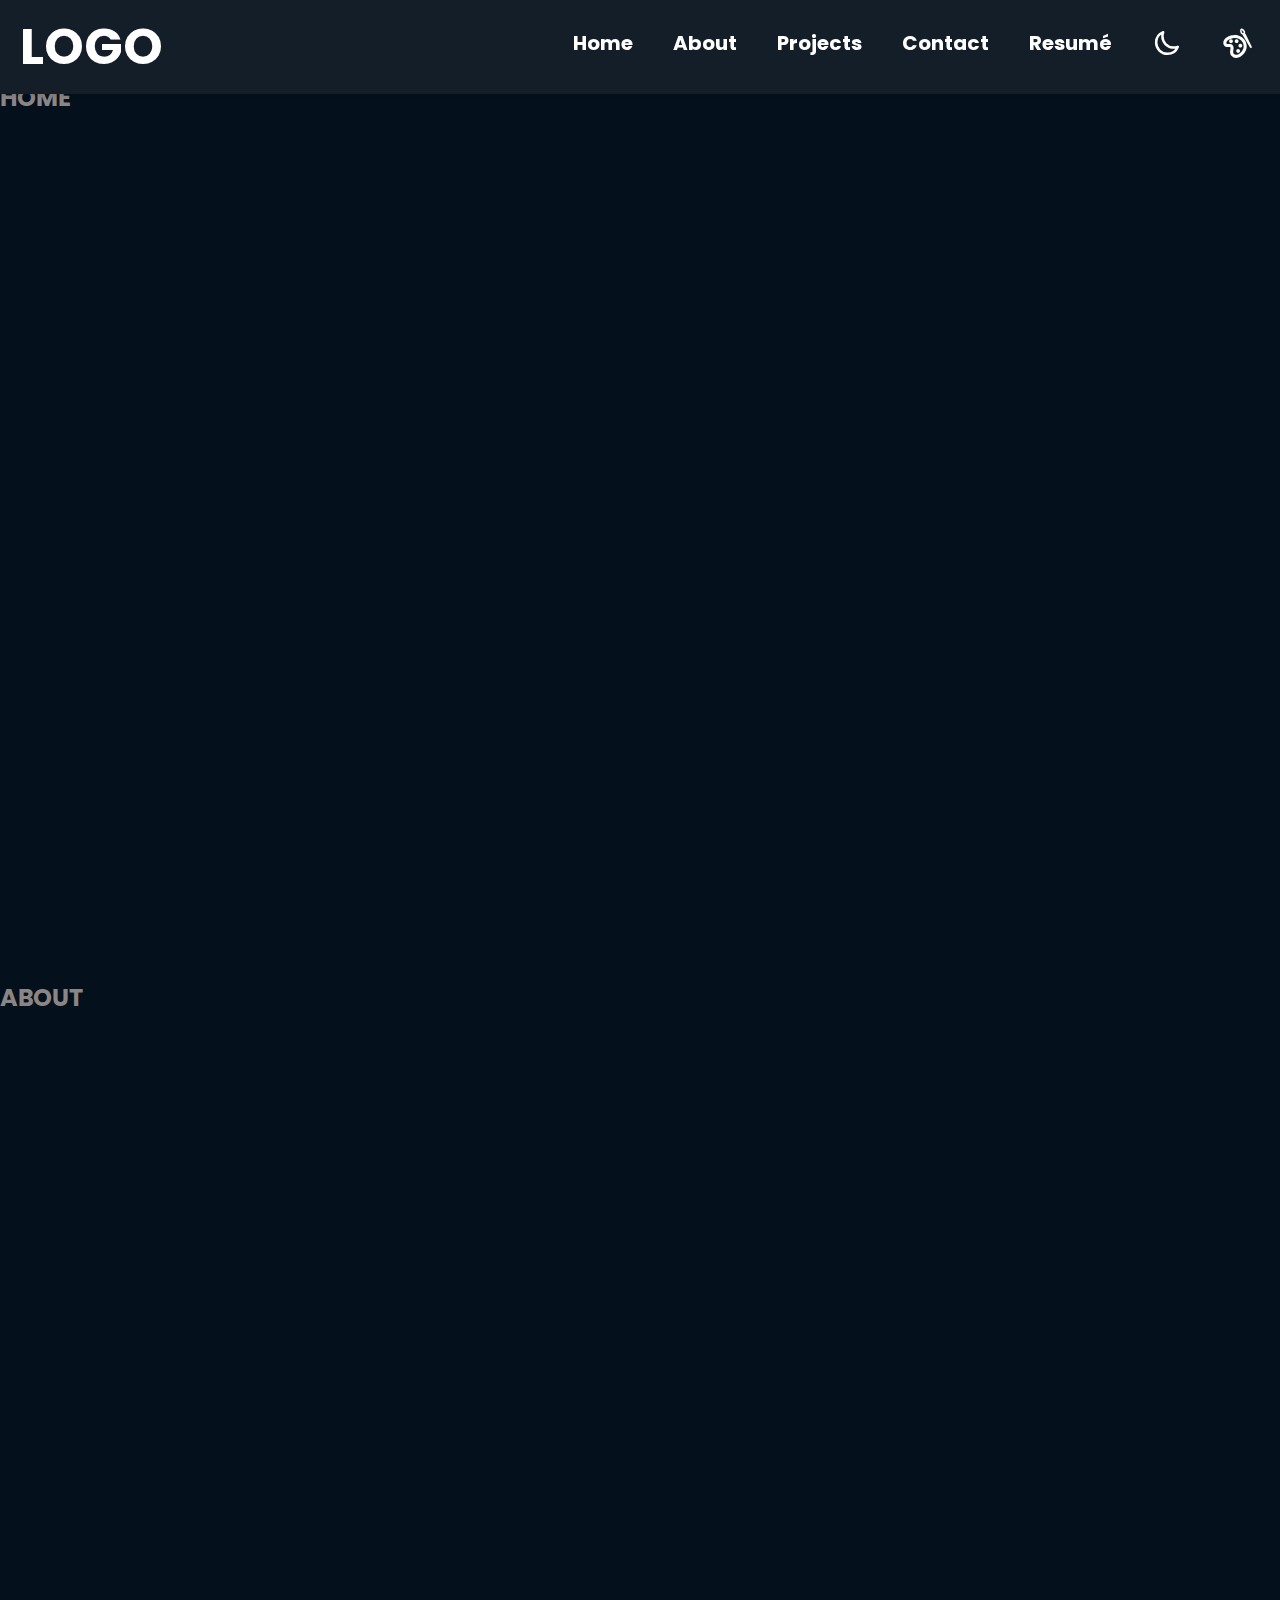
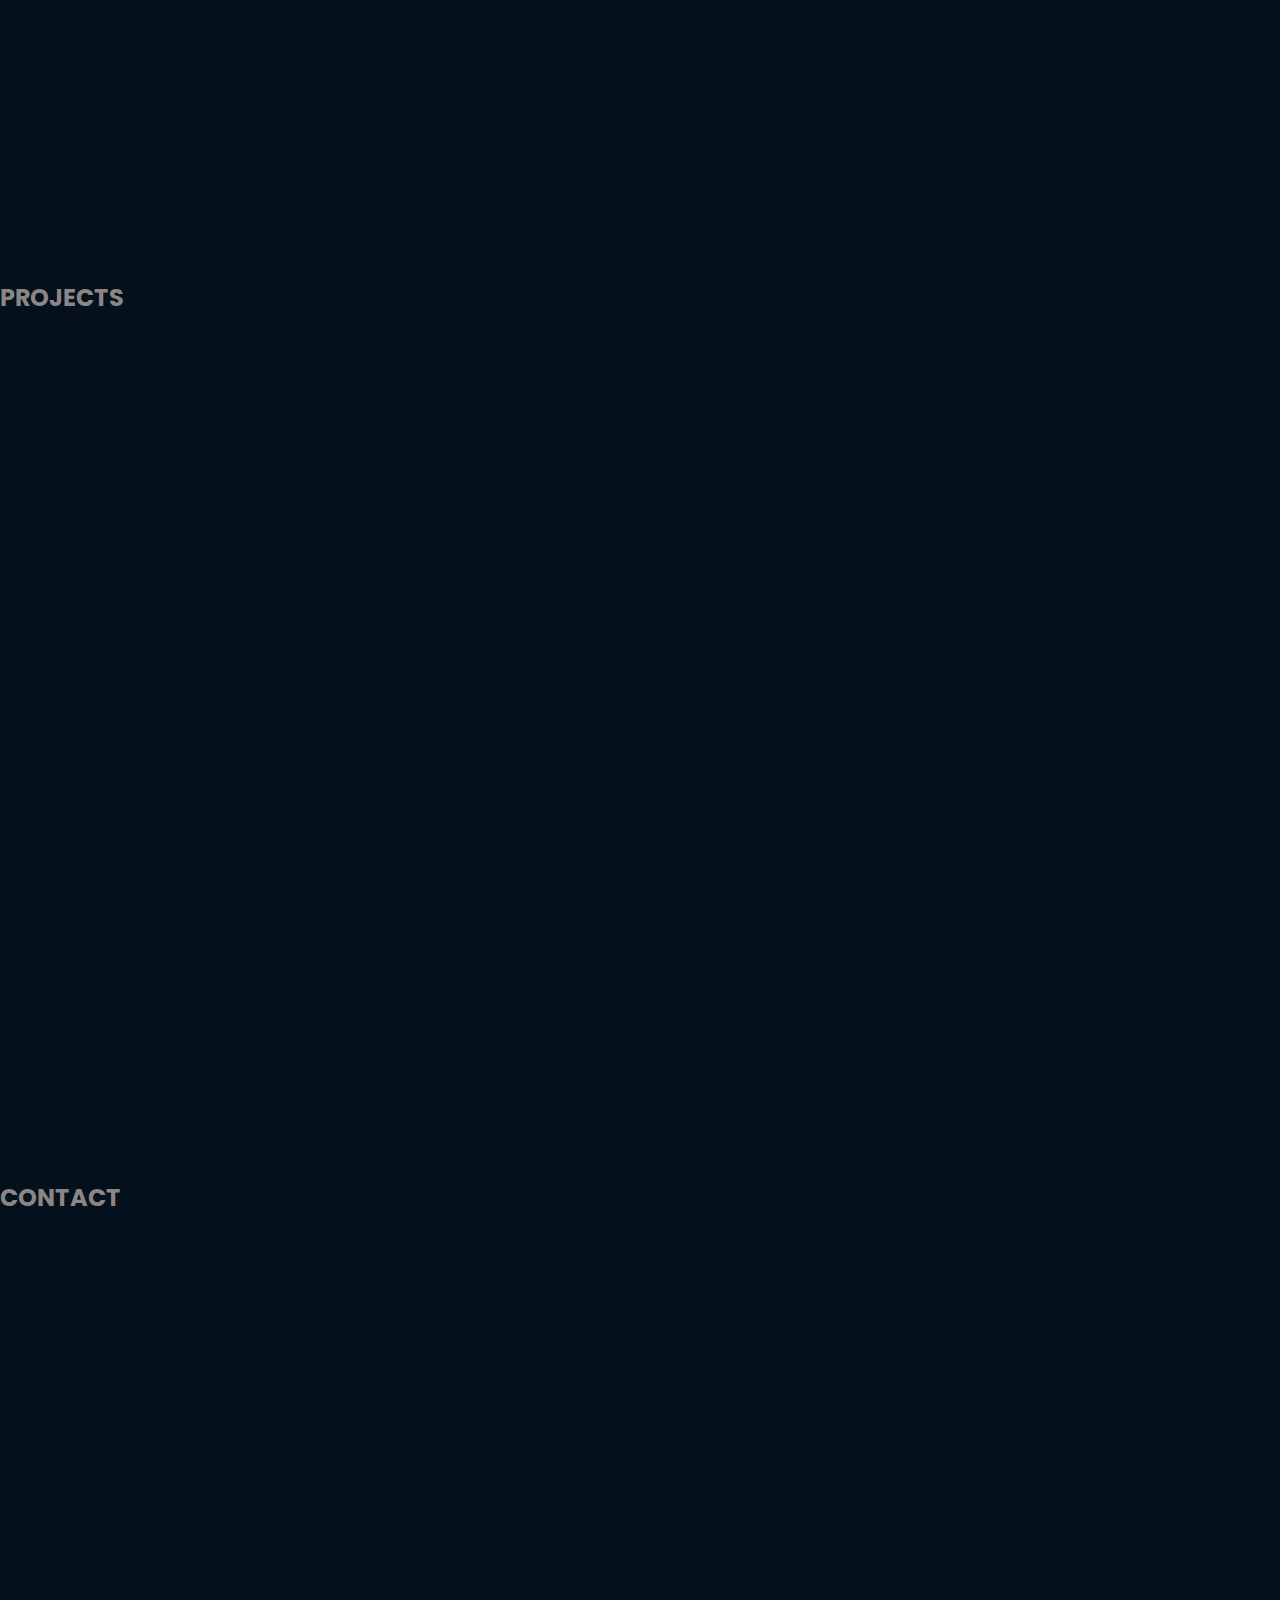
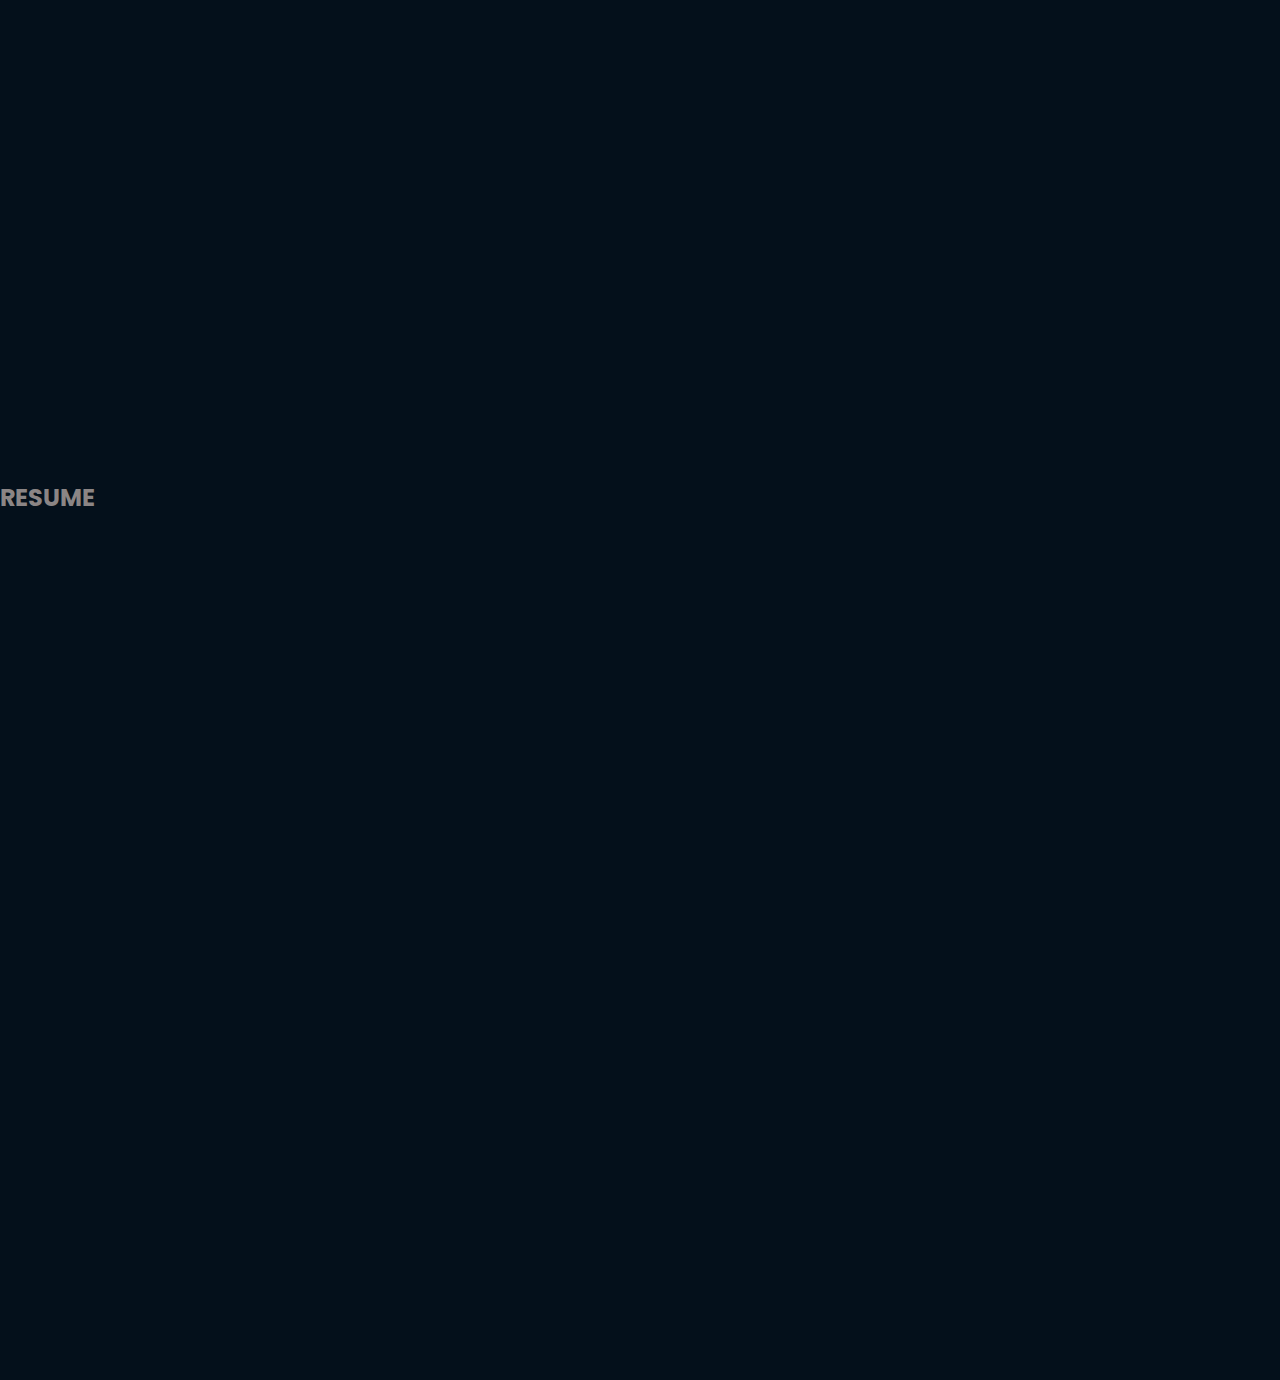
==== index.html @ 7b5cbc57 "color picker works for desktop" ====
<!DOCTYPE html>
<html lang="en">
<head>
    <meta charset="UTF-8">
    <meta name="viewport" content="width=device-width, initial-scale=1.0">
    <title>Portfolio</title>
    <link rel="stylesheet" href="styles/style.css">
    <link href="https://fonts.googleapis.com/css2?family=Poppins:wght@400;700&display=swap" rel="stylesheet">
</head>
<body>

    <nav>
        <h1>LOGO</h1>
        <ul class="desktop-menu">
            <li><a href="#home">Home</a></li>
            <li><a href="#about">About</a></li>
            <li><a href="#projects">Projects</a></li>
            <li><a href="#contact">Contact</a></li>
            <li><a href="#resume">Resumé</a></li>
            <li class="theme">
                <div class="moon">
                    <svg width="30px" height="30px" viewBox="0 0 24 24" fill="none" xmlns="http://www.w3.org/2000/svg">
                        <path d="M3.32031 11.6835C3.32031 16.6541 7.34975 20.6835 12.3203 20.6835C16.1075 20.6835 19.3483 18.3443 20.6768 15.032C19.6402 15.4486 18.5059 15.6834 17.3203 15.6834C12.3497 15.6834 8.32031 11.654 8.32031 6.68342C8.32031 5.50338 8.55165 4.36259 8.96453 3.32996C5.65605 4.66028 3.32031 7.89912 3.32031 11.6835Z"  stroke-width="2" stroke-linecap="round" stroke-linejoin="round"/>
                    </svg>
                </div>
                <div class="sun">
                    <svg width="30px" height="30px" viewBox="0 0 24 24" fill="none" xmlns="http://www.w3.org/2000/svg">
                        <path d="M12 3V4M12 20V21M4 12H3M6.31412 6.31412L5.5 5.5M17.6859 6.31412L18.5 5.5M6.31412 17.69L5.5 18.5001M17.6859 17.69L18.5 18.5001M21 12H20M16 12C16 14.2091 14.2091 16 12 16C9.79086 16 8 14.2091 8 12C8 9.79086 9.79086 8 12 8C14.2091 8 16 9.79086 16 12Z"  stroke-width="2" stroke-linecap="round" stroke-linejoin="round"/>
                    </svg>
                </div>
            </li>
            <li><button id="toggle-color-pickers">
                <svg width="30px" height="30px" viewBox="0 0 20 20" fill="none" xmlns="http://www.w3.org/2000/svg">
                    <path fill-rule="evenodd" clip-rule="evenodd" d="M16.2196 13.9555C17.2636 10.0595 14.7915 6.03562 10.731 4.94761C6.14492 3.71877 -0.364424 6.91181 1.08416 11.0092C1.56325 12.3643 2.48817 12.6814 4.23088 12.7061L4.33978 12.7075C5.26123 12.7191 5.52041 12.7792 5.59794 12.9054C5.72536 13.1128 5.72679 13.4439 5.58387 14.3543C5.51634 14.7845 5.49418 14.9355 5.46808 15.1703C5.30897 16.6011 5.55075 17.7169 6.48838 18.7268C9.41611 21.8802 15.0412 18.3535 16.2196 13.9555ZM2.96979 10.3425C2.24104 8.28126 6.9056 5.99314 10.2134 6.87946C13.2298 7.68772 15.0393 10.6331 14.2878 13.4379C13.4497 16.5656 9.50636 19.0379 7.95406 17.366C7.47464 16.8496 7.35504 16.2977 7.45583 15.3913C7.47737 15.1975 7.49709 15.0631 7.55967 14.6645C7.77887 13.2683 7.77611 12.6302 7.30206 11.8585C6.70834 10.8921 6.00236 10.7282 4.36491 10.7076L4.25922 10.7063C3.29465 10.6926 3.06582 10.6141 2.96979 10.3425Z" />
                    <path d="M6 10C5.30964 10 4.75 9.44036 4.75 8.75C4.75 8.05964 5.30964 7.5 6 7.5C6.69036 7.5 7.25 8.05964 7.25 8.75C7.25 9.44036 6.69036 10 6 10Z" />
                    <path d="M9.75 10C9.05964 10 8.5 9.44036 8.5 8.75C8.5 8.05964 9.05964 7.5 9.75 7.5C10.4404 7.5 11 8.05964 11 8.75C11 9.44036 10.4404 10 9.75 10Z" />
                    <path d="M12.25 13C11.5596 13 11 12.4404 11 11.75C11 11.0596 11.5596 10.5 12.25 10.5C12.9404 10.5 13.5 11.0596 13.5 11.75C13.5 12.4404 12.9404 13 12.25 13Z" />
                    <path d="M10.75 16.5C10.0596 16.5 9.5 15.9404 9.5 15.25C9.5 14.5596 10.0596 14 10.75 14C11.4404 14 12 14.5596 12 15.25C12 15.9404 11.4404 16.5 10.75 16.5Z" />
                    <path d="M14.3707 3.60451C14.8605 3.34411 15.466 3.52923 15.7253 4.01686C15.7308 4.02727 15.7362 4.03777 15.7413 4.04836L19.8336 12.4482C19.9869 12.7628 19.8635 13.1422 19.5545 13.3065C19.2452 13.471 18.8612 13.3618 18.6847 13.0592L13.9771 4.98893C13.6993 4.5127 13.8602 3.90144 14.3364 3.62364C14.3477 3.61704 14.3592 3.61066 14.3707 3.60451Z" />
                    <path fill-rule="evenodd" clip-rule="evenodd" d="M12.5375 3.48434C13.0238 4.39897 13.8434 4.65522 14.6347 4.23444C15.4262 3.81362 15.6726 2.99053 15.1863 2.07592C14.6289 1.0276 13.438 0.0775719 12.6482 0.497483C11.8585 0.917395 11.9801 2.43602 12.5375 3.48434ZM13.4204 3.01486C13.2581 2.70947 13.1315 2.26269 13.1007 1.8773C13.0806 1.62643 13.1063 1.45889 13.1151 1.40204C13.1171 1.38903 13.1182 1.38181 13.1176 1.38073C13.1183 1.38172 13.1245 1.38462 13.1356 1.38985C13.1866 1.41372 13.3408 1.48594 13.5391 1.64416C13.8414 1.88525 14.141 2.24 14.3034 2.54539C14.5316 2.97464 14.4668 3.19118 14.1653 3.3515C13.8641 3.51165 13.6488 3.44435 13.4204 3.01486Z" />
                    </svg>
                </button>
            </li>
        </ul>
        
        <div class="menu">
            <ul>
            <li><a href="#home">Home</a></li>
            <li><a href="#about">About</a></li>
            <li><a href="#projects">Projects</a></li>
            <li><a href="#contact">Contact</a></li>
            <li><a href="#resume">Resumé</a></li>
            <div class="row">
            <li class="theme">
                <div class="moon">
                    <svg width="45px" height="45px" viewBox="0 0 24 24" fill="none" xmlns="http://www.w3.org/2000/svg">
                        <path d="M3.32031 11.6835C3.32031 16.6541 7.34975 20.6835 12.3203 20.6835C16.1075 20.6835 19.3483 18.3443 20.6768 15.032C19.6402 15.4486 18.5059 15.6834 17.3203 15.6834C12.3497 15.6834 8.32031 11.654 8.32031 6.68342C8.32031 5.50338 8.55165 4.36259 8.96453 3.32996C5.65605 4.66028 3.32031 7.89912 3.32031 11.6835Z"  stroke-width="2" stroke-linecap="round" stroke-linejoin="round"/>
                    </svg>
                </div>
                <div class="sun">
                    <svg width="45px" height="45px" viewBox="0 0 24 24" fill="none" xmlns="http://www.w3.org/2000/svg">
                        <path d="M12 3V4M12 20V21M4 12H3M6.31412 6.31412L5.5 5.5M17.6859 6.31412L18.5 5.5M6.31412 17.69L5.5 18.5001M17.6859 17.69L18.5 18.5001M21 12H20M16 12C16 14.2091 14.2091 16 12 16C9.79086 16 8 14.2091 8 12C8 9.79086 9.79086 8 12 8C14.2091 8 16 9.79086 16 12Z"  stroke-width="2" stroke-linecap="round" stroke-linejoin="round"/>
                    </svg>
                </div>
            </li>
            <li>
                <button id="toggle-color-pickers">
                    <svg width="30px" height="30px" viewBox="0 0 20 20" fill="none" xmlns="http://www.w3.org/2000/svg">
                        <path fill-rule="evenodd" clip-rule="evenodd" d="M16.2196 13.9555C17.2636 10.0595 14.7915 6.03562 10.731 4.94761C6.14492 3.71877 -0.364424 6.91181 1.08416 11.0092C1.56325 12.3643 2.48817 12.6814 4.23088 12.7061L4.33978 12.7075C5.26123 12.7191 5.52041 12.7792 5.59794 12.9054C5.72536 13.1128 5.72679 13.4439 5.58387 14.3543C5.51634 14.7845 5.49418 14.9355 5.46808 15.1703C5.30897 16.6011 5.55075 17.7169 6.48838 18.7268C9.41611 21.8802 15.0412 18.3535 16.2196 13.9555ZM2.96979 10.3425C2.24104 8.28126 6.9056 5.99314 10.2134 6.87946C13.2298 7.68772 15.0393 10.6331 14.2878 13.4379C13.4497 16.5656 9.50636 19.0379 7.95406 17.366C7.47464 16.8496 7.35504 16.2977 7.45583 15.3913C7.47737 15.1975 7.49709 15.0631 7.55967 14.6645C7.77887 13.2683 7.77611 12.6302 7.30206 11.8585C6.70834 10.8921 6.00236 10.7282 4.36491 10.7076L4.25922 10.7063C3.29465 10.6926 3.06582 10.6141 2.96979 10.3425Z" stroke-width="0.25"/>
                        <path d="M6 10C5.30964 10 4.75 9.44036 4.75 8.75C4.75 8.05964 5.30964 7.5 6 7.5C6.69036 7.5 7.25 8.05964 7.25 8.75C7.25 9.44036 6.69036 10 6 10Z" stroke-width="0.5"/>
                        <path d="M9.75 10C9.05964 10 8.5 9.44036 8.5 8.75C8.5 8.05964 9.05964 7.5 9.75 7.5C10.4404 7.5 11 8.05964 11 8.75C11 9.44036 10.4404 10 9.75 10Z" stroke-width="0.5"/>
                        <path d="M12.25 13C11.5596 13 11 12.4404 11 11.75C11 11.0596 11.5596 10.5 12.25 10.5C12.9404 10.5 13.5 11.0596 13.5 11.75C13.5 12.4404 12.9404 13 12.25 13Z" stroke-width="0.5"/>
                        <path d="M10.75 16.5C10.0596 16.5 9.5 15.9404 9.5 15.25C9.5 14.5596 10.0596 14 10.75 14C11.4404 14 12 14.5596 12 15.25C12 15.9404 11.4404 16.5 10.75 16.5Z" stroke-width="0.5"/>
                        <path d="M14.3707 3.60451C14.8605 3.34411 15.466 3.52923 15.7253 4.01686C15.7308 4.02727 15.7362 4.03777 15.7413 4.04836L19.8336 12.4482C19.9869 12.7628 19.8635 13.1422 19.5545 13.3065C19.2452 13.471 18.8612 13.3618 18.6847 13.0592L13.9771 4.98893C13.6993 4.5127 13.8602 3.90144 14.3364 3.62364C14.3477 3.61704 14.3592 3.61066 14.3707 3.60451Z" stroke-width="0.5"/>
                        <path fill-rule="evenodd" clip-rule="evenodd" d="M12.5375 3.48434C13.0238 4.39897 13.8434 4.65522 14.6347 4.23444C15.4262 3.81362 15.6726 2.99053 15.1863 2.07592C14.6289 1.0276 13.438 0.0775719 12.6482 0.497483C11.8585 0.917395 11.9801 2.43602 12.5375 3.48434ZM13.4204 3.01486C13.2581 2.70947 13.1315 2.26269 13.1007 1.8773C13.0806 1.62643 13.1063 1.45889 13.1151 1.40204C13.1171 1.38903 13.1182 1.38181 13.1176 1.38073C13.1183 1.38172 13.1245 1.38462 13.1356 1.38985C13.1866 1.41372 13.3408 1.48594 13.5391 1.64416C13.8414 1.88525 14.141 2.24 14.3034 2.54539C14.5316 2.97464 14.4668 3.19118 14.1653 3.3515C13.8641 3.51165 13.6488 3.44435 13.4204 3.01486Z" stroke-width="0.5"/>
                    </svg>
                </button>
                
            </li>
            </ul>
        </div>
        </div>

        <div class="hamburger-menu">
            <div class="ham-bar bar-top"></div>
            <div class="ham-bar bar-mid"></div>
            <div class="ham-bar bar-bottom"></div>
        </div>

    </nav>
    
    <section id="home">
        <h2>HOME</h2>
    </section>
    <section id="about">
        <h2>ABOUT</h2>
    </section>
    <section id="projects">
        <h2>PROJECTS</h2>
    </section>
    <section id="contact">
        <h2>CONTACT</h2>
    </section>
    <section id="resume">
        <h2>RESUME</h2>
    </section>
    


    <div class="color-pickers">
        <div class="container">
            <div class="color-picker-container">
                <div class="wrap-colorpicker">
                    <label for="color1">Background:</label>
                    <input type="color" id="color1" name="color1" value="#04101B">
                </div>  
                <div class="wrap-colorpicker">
                    <label for="color2">Navigation:</label>
                    <input type="color" id="color2" name="color2" value="#141E28">
                </div>
                <div class="wrap-colorpicker">
                    <label for="color3">Headings:</label>
                    <input type="color" id="color3" name="color3" value="#8B8585">
                </div>
                <div class="wrap-colorpicker">
                    <label for="color4">Text:</label>
                    <input type="color" id="color4" name="color4" value="#ffffff">
                </div>
                <div class="wrap-colorpicker">
                    <label for="color5">Accent:</label>
                    <input type="color" id="color5" name="color5" value="#04182B">
                </div>
            </div>
            <div class="previews">
                <div class="window-preview1">
                    <div class="preview-background">
                        <div class="preview-navbar">
                            <div class="preview-nav">navigation elements
                                <div class="preview-headings">Headings
                                    <div class="preview-text">content</div>
                                </div>
                            </div>
                        </div>
                    </div>
                </div>
                <div class="window-preview2">
                    <div class="preview-background">
                        <div class="preview-navbar-mobile">
                            <div class="preview-mobile-menu">
                                <div class="navigation-elements">
                                    navigation element 1 <br>
                                    navigation element 2 <br>
                                    navigation element 3 <br>
                                    navigation element 4 <br>
                                </div>
                            </div>
                        </div>
                    </div>
                </div>
            </div>
        </div>
    </div>
    

    <script src="themes.js"></script>
    <script src="script.js"></script>
</body>
</html>
---- styles/style.css ----
body {
    font-family: 'Poppins', sans-serif;
  }
html {
    scroll-behavior: smooth;
}

:root {
    --background-color: rgb(4, 16, 27); 
    --nav-color: rgb(20, 30, 40);
    --heading-color:rgb(139, 133, 133);
    --text-color: #ffffff;
    --accent-color: rgb(4, 24, 43);
}

.light-theme {
    --background-color: rgb(165, 195, 226); /* Light background */
    --nav-color: rgba(121, 150, 180, 0.609); /* Light background */
    --heading-color: rgb(50, 50, 50); /* Darker text for headings */
    --text-color: #000000c1; /* Black text */
    --accent-color: rgb(82, 140, 199); /* A lighter blue accent */
    
}

.custom-theme {
    --background-color: var(--custom-color1, #ffffff); /* Default to white */
    --nav-color: var(--custom-color2, #c1bdbd); /* Default to light gray */
    --heading-color: var(--custom-color3, rgb(139, 133, 133)); /* Default to dark gray */
    --text-color: var(--custom-color4, #000000); /* Default to black */
    --accent-color: var(--custom-color5, rgb(188, 216, 242)); /* Default to light blue */
}



  
*{
    margin: 0;
    padding: 0;
    box-sizing: border-box;

}

body{
    background-color:var(--background-color);
}

nav{
    position: fixed;
    width: 100%;
    padding: 0.5rem;
    background-color:var(--nav-color);/* Slightly lighter dark blue */
    display: flex;
    justify-content: flex-end;
    align-items: center;
    box-shadow: 0 2px 4px rgba(0,0,0,0.1); /* optional */
    transition: transform 0.3s ease; /* smooth transition for hiding/showing */
    z-index: 5;
}

nav h1{
    position: absolute;
    left: 0;
    font-size: 50px;
    padding: 20px;
    z-index: 0;
}

a{
    text-decoration: none;
    color: var(--text-color);
}

.theme {
    position: relative;
    width: 50px; /* Width of the icons */
    height: 50px; /* Height of the icons */
    margin-left: 20px;
    cursor: pointer;
}

.moon, .sun {
    position: absolute;
    top: 25;
    left: 0;
    width: 100%;
    height: 100%;
}

.moon {
    z-index: 2; /* Place the moon icon on top */
    opacity: 1; /* You can control visibility with opacity or display */
    transition: opacity 0.3s ease-in-out; /* Optional: for smooth transitions */
}

.sun {
    z-index: 1; /* Place the sun icon behind */
    opacity: 0; /* Initially hidden */
    transition: opacity 0.3s ease-in-out; /* Optional: for smooth transitions */
}


/* Base styles */
.theme .sun, .theme .moon {
    transition: opacity 0.5s ease, transform 0.5s ease;
}

/* Hide Sun Animation */
.hide-sun {
    opacity: 0;
    transform: scale(0.8) rotate(-20deg);
    pointer-events: none; /* Prevent interaction */
}

/* Show Sun Animation */
.show-sun {
    opacity: 1;
    transform: scale(1) rotate(0deg);
    pointer-events: auto; /* Enable interaction */
}

/* Hide Moon Animation */
.hide-moon {
    opacity: 0;
    transform: scale(0.8) rotate(20deg);
    pointer-events: none; /* Prevent interaction */
}

/* Show Moon Animation */
.show-moon {
    opacity: 1;
    transform: scale(1) rotate(0deg);
    pointer-events: auto; /* Enable interaction */
}


@media (min-width: 980px){
    .desktop-menu{
        display: flex;
        list-style: none;
        color: var(--text-color);
    }
    
    .desktop-menu li{
        padding: 20px;
        font-size: 20px;
        font-weight: bold;
    }
    .hamburger-menu{
        display: none;
    }
    .menu{
        display: none;
    }
}

@media (max-width: 980px){

    .hamburger-menu{
        padding: 1rem;
        height: 50px;
        width: 50px;
        position: relative;
        cursor: pointer;
        
    }
    .ham-bar{
        position: absolute;
        height: 4px;
        border-radius: 2px;
        transform: translate(-50%,-50%);
        background-color: var(--text-color);
        transition: transform .6s, opacity .8s, top .6s;
    }
    .bar-top{
        width: 70%;
        top: 25%;
        left: 50%;
    }
    .bar-mid{
        width: 45%;
        top: 50%;
        left: 60%;
    }
    .bar-bottom{
        width: 20%;
        top: 75%;
        left: 70%;
    }
    
    .hamburger-menu.active .bar-top{
        transform: translate(-50%,-50%) rotate(-315deg);
        top: 50%;
    }
    
    .hamburger-menu.active .bar-mid{
        display: none;
    }
    
    .hamburger-menu.active .bar-bottom{
        width: 70%;
        left: 50%;
        transform: translate(-50%,-50%) rotate(-225deg);
        top: 50%;
    }
    
    
    .menu{
        position: fixed;
        top: 0;
        background-color: var(--accent-color);

        right: -75%;
        height: 110vh;
        width: 75%;
        transition: right .5s;
    }
    
    .menu.active{
        right: 0;
    }
    
    
    .desktop-menu{
        display: none;
    }


    .menu{
        display: flex;
        justify-content: center;
        align-items: center;
    }
    .menu ul{
        display: flex;
        flex-direction: column;

    }
    .menu li{
        z-index: 2;
        list-style: none;
        font-size: 40px;
        padding: 10px;
        font-weight: 550;
        color: var(--text-color);
    }
    .theme svg{
        stroke: var(--text-color);
        width: 50px;
        height: 50px;
    }
    
    button svg{
        stroke: var(--text-color);
        fill: var(--text-color);
        width: 50px;
        height: 50px;
        transform: translateY(-5px);
        stroke-width: 0.05;
    }

    .row{
        display: flex;
        flex-direction: row;
    }
}





h1{
    color: var(--text-color);
}


h2{
    color: var(--heading-color);
}

section{
    height: 100vh;
    transform: translateY(80px);
}


.theme svg{
    stroke: var(--text-color);
}

button svg{
    stroke: var(--text-color);
    fill: var(--text-color);
    stroke-width: 0.05px;
}

.color-pickers {
    position: fixed;
    bottom: 0;
    left: 0;
    width: 100%;
    background-color: var(--nav-color);
    align-self: center;
    display: flex;
    flex-direction: column;
    align-items: center;
    justify-content: center;
    overflow: hidden;
    height: 0;
    transition: height 0.5s ease-in-out;
    z-index: 10; /* Ensure it's on top of other elements */
}

.color-pickers.visible {
    height: 80vh; /* Adjust this value to cover the desired part of the page */
}

#toggle-color-pickers {
    font-size: 10px;
    font-weight: bold;
    z-index: 3; /* Ensure the button is on top of the color pickers */
    background-color: var(--nav-color);
    color: white;
    border: none;
    cursor: pointer;
}


.color-pickers h2{
    font-size: 30px;
}

.container{
    display: flex;
    gap: 50px;
}


.color-picker-container{
    display: flex;
    flex-direction: column;
    justify-content: center;
}

@media(max-width:980px){
    .color-picker-container{
        align-self: center;
        display: flex;
        flex-direction: row;
        justify-content: space-between;
        width: 100vw;
        padding: 2vw;
    }
    .container{
        display: flex;
        flex-direction: column;
        gap: 50px;
    }
    .previews{
        display: flex;
        flex-direction: row;
    }

    
}

@media(max-width:675px){
    .window-preview1{
        display: none;
    }
    .color-pickers label{
        font-size: 12px;
    }
    
}

.wrap-colorpicker{
    display: flex;
    flex-direction: column;
    align-items: center;
    justify-content: center;
}

.previews{
    display: flex;
    flex-direction: row;
    gap: 40px;
}

.color-pickers input{

    border: none;
    padding: 0;
    margin: 0;
    background: none;
    outline: none;
    border-radius: 2px;
    height: 50px;
}

.color-pickers label{
    font-weight: 500;
    color: var(--text-color);
}

/* Container for the window preview */
.window-preview1 {
    width: 360px; /* Adjust size as needed */
    height: 230px; /* Adjust size as needed */
    border: 1px solid #ccc;
    border-radius: 10px;
    overflow: hidden;
    box-shadow: 0 4px 8px rgba(0, 0, 0, 0.2);
    position: relative;
    background: var(--background-color); /* Background color for the preview */
    margin: 20px auto;
}

/* Background for the preview */
.preview-background {
    width: 100%;
    height: 100%;
    overflow: auto;
    background: var(--background-color); /* Background color for the content */
}

/* Navbar styling */
.preview-navbar {
    height: 50px;
    background: var(--nav-color); /* Navbar background color */
    color: var(--text-color); /* Navbar text color */
    display: flex;
    align-items: center;
    padding: 0 10px;
}

/* Navigation links */
.preview-nav {
    position: absolute;
    align-self: right;
    display: flex;
    align-items: center;
    width: 100%;
    height: 50px;
}

/* Headings styling */
.preview-headings {
    position: absolute;
    font-weight: 600;
    font-size: 30px;
    transform: translateY(65px);
    color: var(--heading-color);
    left: 10px;
}

.preview-text {
    font-size: 16px;
    color: var(--text-color);
    font-weight: 300;
}



/* Container for the window preview */
.window-preview2 {
    width: 250px; /* Typical mobile width */
    height: 450px; /* Typical mobile height */
    border: 1px solid #ccc;
    border-radius: 10px;
    overflow-x: hidden;
    overflow-y: hidden;
    box-shadow: 0 4px 8px rgba(0, 0, 0, 0.2);
    position: relative;
    background: #fff; /* Background color for the preview */
    margin: 20px auto;
}

.preview-navbar-mobile{
    top: 0px;
    height: 50px;
    width: 100px;
    background-color: var(--nav-color);
    z-index: -1;
}

/* Mobile menu styling */
.preview-mobile-menu{
    position: absolute;
    right: 0;
    width: 70%;
    height: 100%;
    background: var(--accent-color); /* Background color of the mobile menu */
    display: flex;
    flex-direction: column;
    padding: 10px;
    z-index: 1;
}


.navigation-elements{
    display: flex;
    transform: translateY(150px);
    color: var(--text-color);
    font-size: 13px;
}
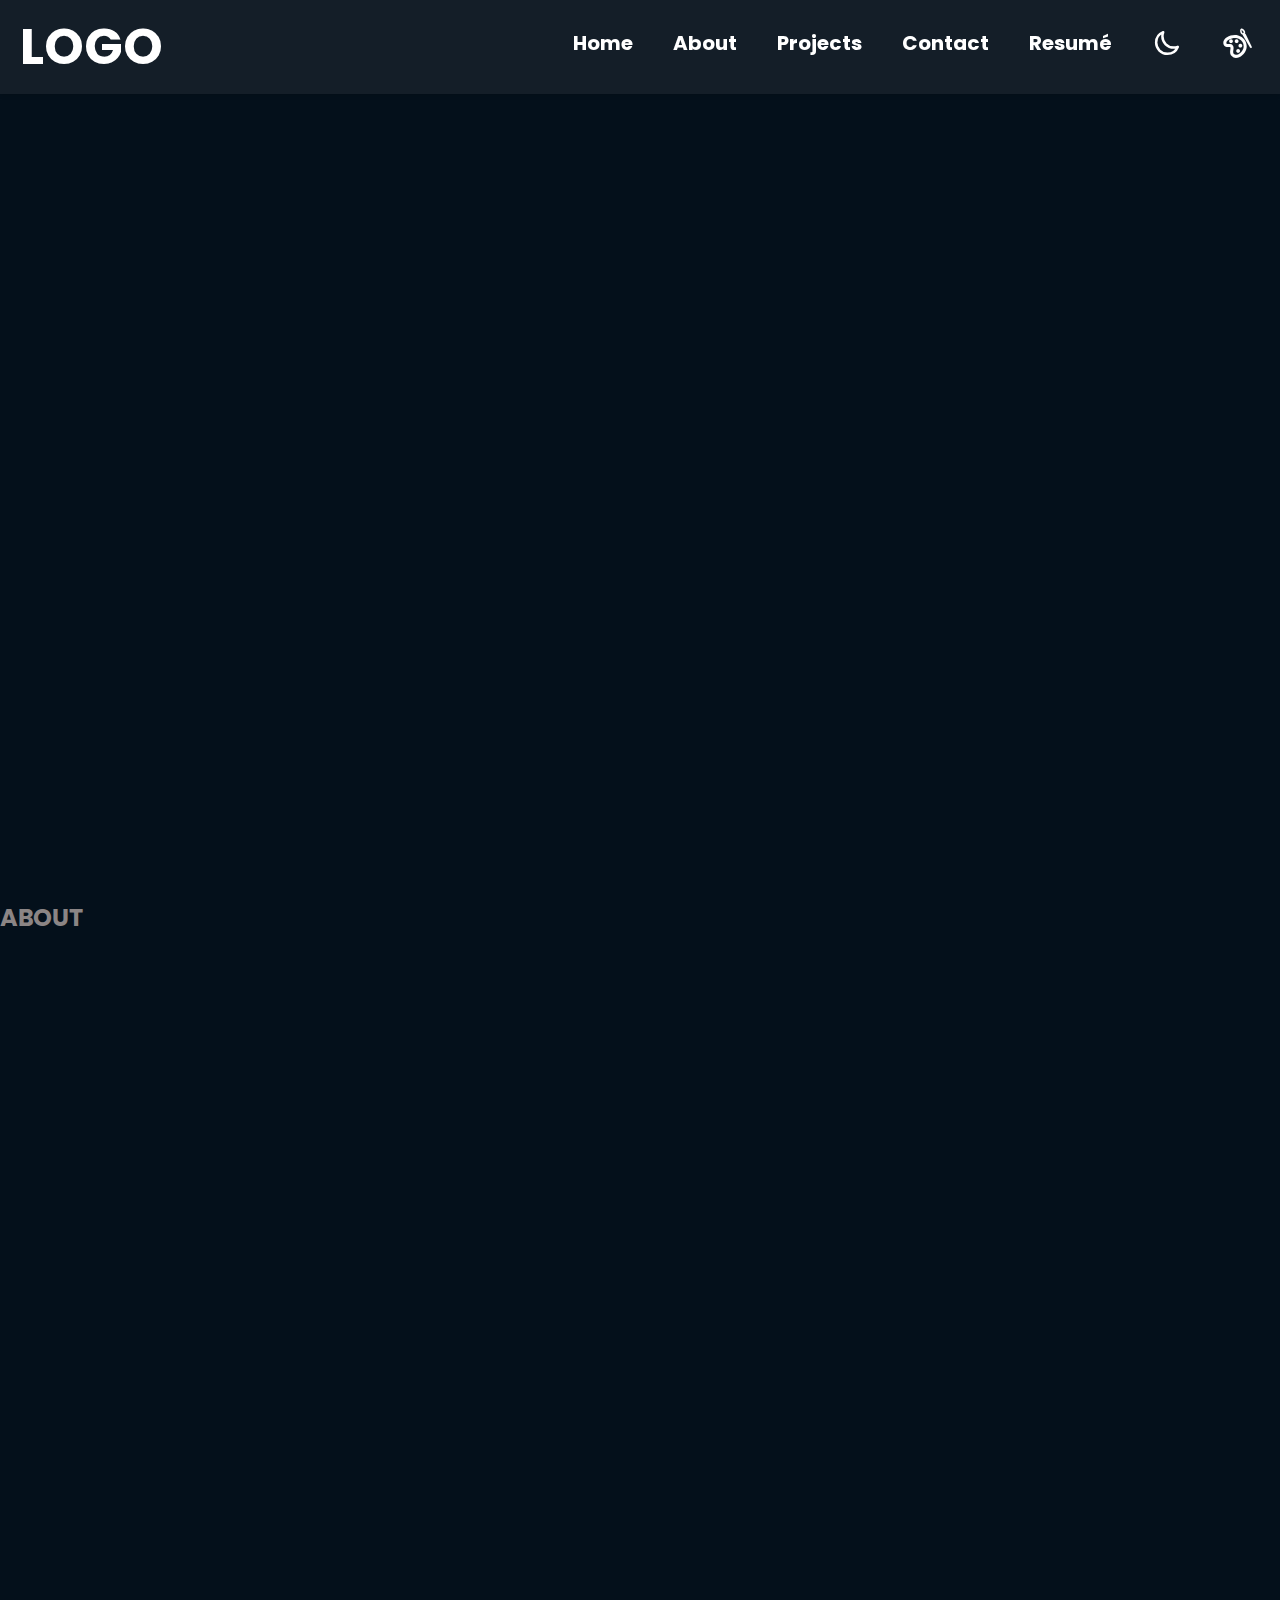
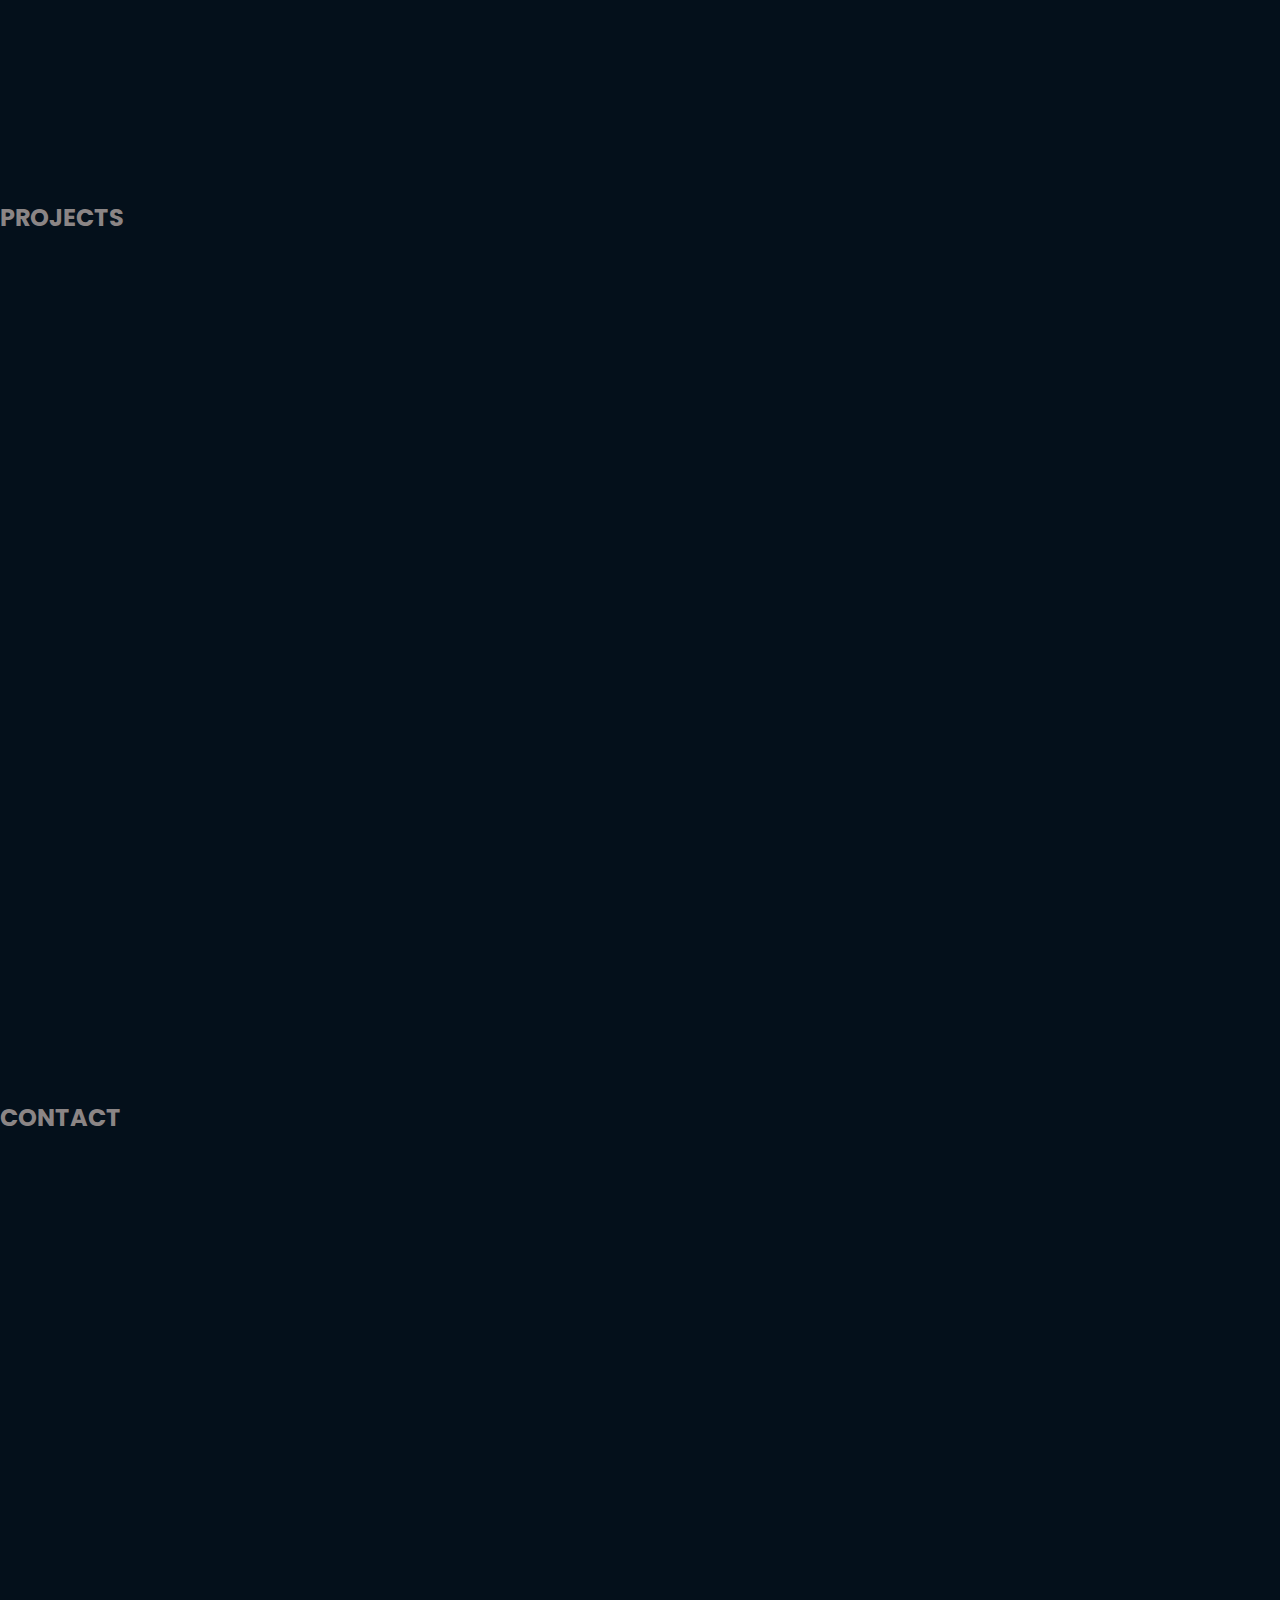
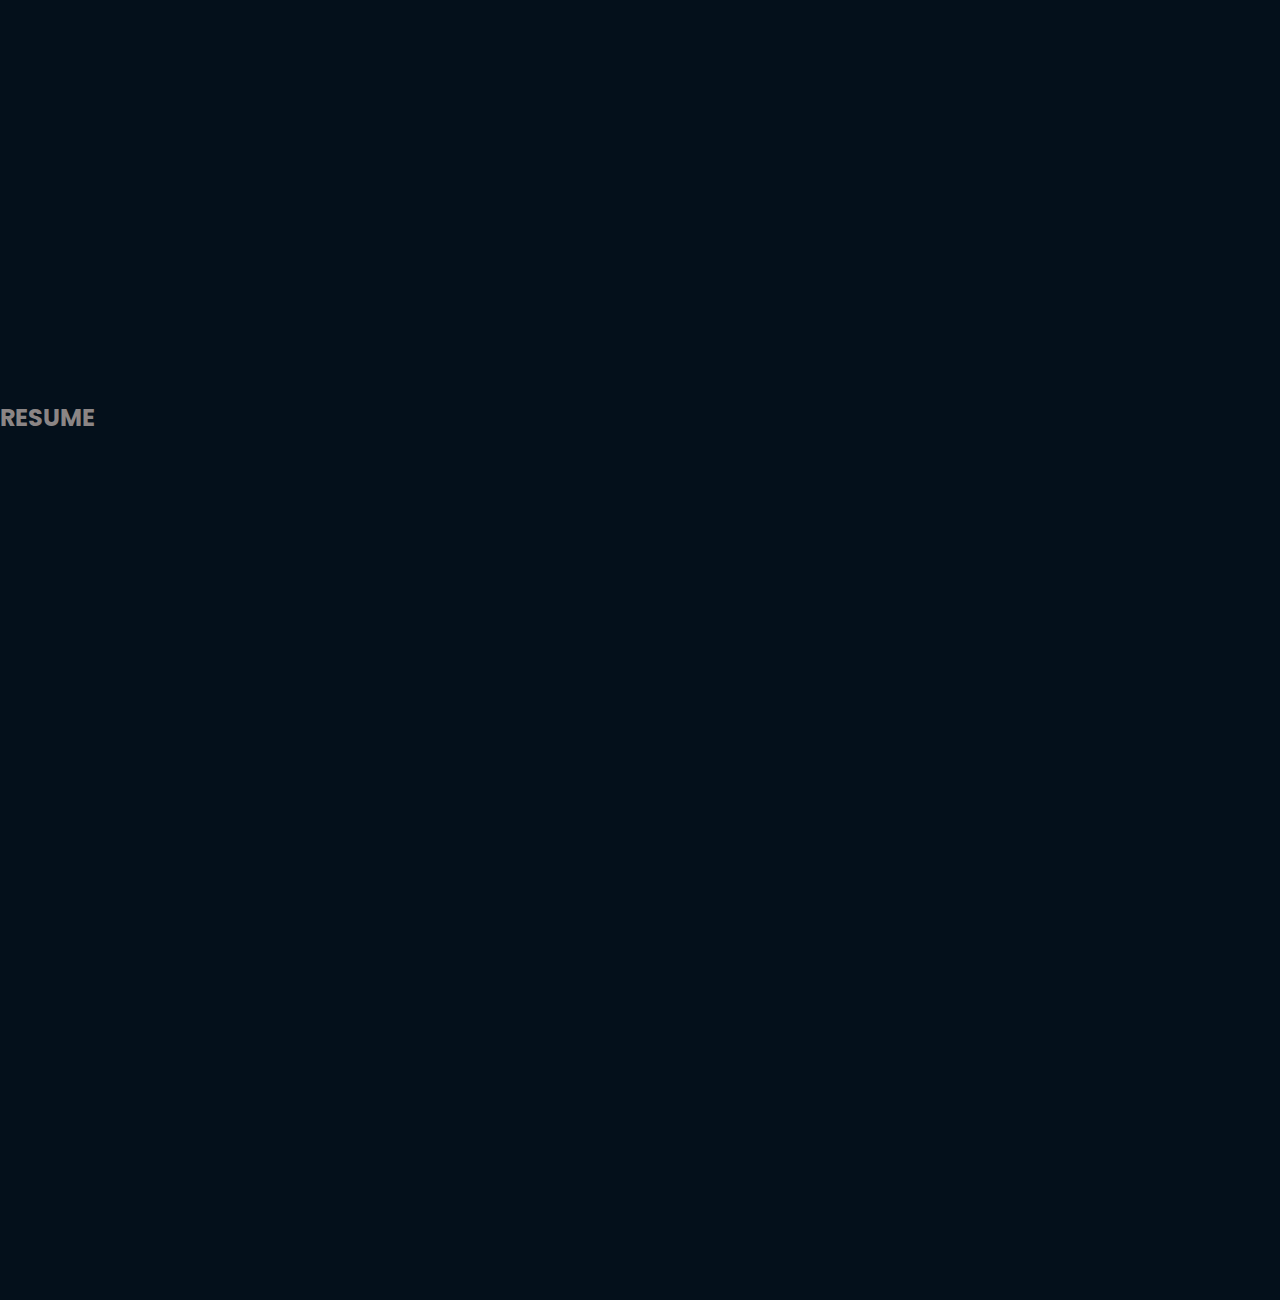
==== commit 5f34fd93: "color pickers done" ====
--- a/index.html
+++ b/index.html
@@ -29,7 +29,7 @@
                     </svg>
                 </div>
             </li>
-            <li><button id="toggle-color-pickers">
+            <li><button class="toggle-color-pickers">
                 <svg width="30px" height="30px" viewBox="0 0 20 20" fill="none" xmlns="http://www.w3.org/2000/svg">
                     <path fill-rule="evenodd" clip-rule="evenodd" d="M16.2196 13.9555C17.2636 10.0595 14.7915 6.03562 10.731 4.94761C6.14492 3.71877 -0.364424 6.91181 1.08416 11.0092C1.56325 12.3643 2.48817 12.6814 4.23088 12.7061L4.33978 12.7075C5.26123 12.7191 5.52041 12.7792 5.59794 12.9054C5.72536 13.1128 5.72679 13.4439 5.58387 14.3543C5.51634 14.7845 5.49418 14.9355 5.46808 15.1703C5.30897 16.6011 5.55075 17.7169 6.48838 18.7268C9.41611 21.8802 15.0412 18.3535 16.2196 13.9555ZM2.96979 10.3425C2.24104 8.28126 6.9056 5.99314 10.2134 6.87946C13.2298 7.68772 15.0393 10.6331 14.2878 13.4379C13.4497 16.5656 9.50636 19.0379 7.95406 17.366C7.47464 16.8496 7.35504 16.2977 7.45583 15.3913C7.47737 15.1975 7.49709 15.0631 7.55967 14.6645C7.77887 13.2683 7.77611 12.6302 7.30206 11.8585C6.70834 10.8921 6.00236 10.7282 4.36491 10.7076L4.25922 10.7063C3.29465 10.6926 3.06582 10.6141 2.96979 10.3425Z" />
                     <path d="M6 10C5.30964 10 4.75 9.44036 4.75 8.75C4.75 8.05964 5.30964 7.5 6 7.5C6.69036 7.5 7.25 8.05964 7.25 8.75C7.25 9.44036 6.69036 10 6 10Z" />
@@ -64,7 +64,7 @@
                 </div>
             </li>
             <li>
-                <button id="toggle-color-pickers">
+                <button class="toggle-color-pickers">
                     <svg width="30px" height="30px" viewBox="0 0 20 20" fill="none" xmlns="http://www.w3.org/2000/svg">
                         <path fill-rule="evenodd" clip-rule="evenodd" d="M16.2196 13.9555C17.2636 10.0595 14.7915 6.03562 10.731 4.94761C6.14492 3.71877 -0.364424 6.91181 1.08416 11.0092C1.56325 12.3643 2.48817 12.6814 4.23088 12.7061L4.33978 12.7075C5.26123 12.7191 5.52041 12.7792 5.59794 12.9054C5.72536 13.1128 5.72679 13.4439 5.58387 14.3543C5.51634 14.7845 5.49418 14.9355 5.46808 15.1703C5.30897 16.6011 5.55075 17.7169 6.48838 18.7268C9.41611 21.8802 15.0412 18.3535 16.2196 13.9555ZM2.96979 10.3425C2.24104 8.28126 6.9056 5.99314 10.2134 6.87946C13.2298 7.68772 15.0393 10.6331 14.2878 13.4379C13.4497 16.5656 9.50636 19.0379 7.95406 17.366C7.47464 16.8496 7.35504 16.2977 7.45583 15.3913C7.47737 15.1975 7.49709 15.0631 7.55967 14.6645C7.77887 13.2683 7.77611 12.6302 7.30206 11.8585C6.70834 10.8921 6.00236 10.7282 4.36491 10.7076L4.25922 10.7063C3.29465 10.6926 3.06582 10.6141 2.96979 10.3425Z" stroke-width="0.25"/>
                         <path d="M6 10C5.30964 10 4.75 9.44036 4.75 8.75C4.75 8.05964 5.30964 7.5 6 7.5C6.69036 7.5 7.25 8.05964 7.25 8.75C7.25 9.44036 6.69036 10 6 10Z" stroke-width="0.5"/>
@@ -158,6 +158,13 @@
                     </div>
                 </div>
             </div>
+            <button class="toggle-color-pickers">
+                <svg width="30px" height="30px" viewBox="0 0 24 24" fill="none" xmlns="http://www.w3.org/2000/svg">
+                    <g id="Menu / Close_MD">
+                    <path id="Vector" d="M18 18L12 12M12 12L6 6M12 12L18 6M12 12L6 18"  stroke-width="2" stroke-linecap="round" stroke-linejoin="round"/>
+                    </g>
+                </svg>
+            </button>
         </div>
     </div>
     
--- a/styles/style.css
+++ b/styles/style.css
@@ -251,7 +251,6 @@
     
     button svg{
         stroke: var(--text-color);
-        fill: var(--text-color);
         width: 50px;
         height: 50px;
         transform: translateY(-5px);
@@ -279,7 +278,6 @@
 
 section{
     height: 100vh;
-    transform: translateY(80px);
 }
 
 
@@ -310,16 +308,19 @@
     z-index: 10; /* Ensure it's on top of other elements */
 }
 
+.color-pickers button{
+    stroke: var(--text-color);
+}
+
 .color-pickers.visible {
-    height: 80vh; /* Adjust this value to cover the desired part of the page */
-}
-
-#toggle-color-pickers {
+    height: 90vh; /* Adjust this value to cover the desired part of the page */
+}
+
+.toggle-color-pickers {
     font-size: 10px;
     font-weight: bold;
     z-index: 3; /* Ensure the button is on top of the color pickers */
-    background-color: var(--nav-color);
-    color: white;
+    background-color: rgba(255, 255, 255, 0);
     border: none;
     cursor: pointer;
 }
@@ -349,6 +350,7 @@
         justify-content: space-between;
         width: 100vw;
         padding: 2vw;
+        transform: translateY(-15px);
     }
     .container{
         display: flex;
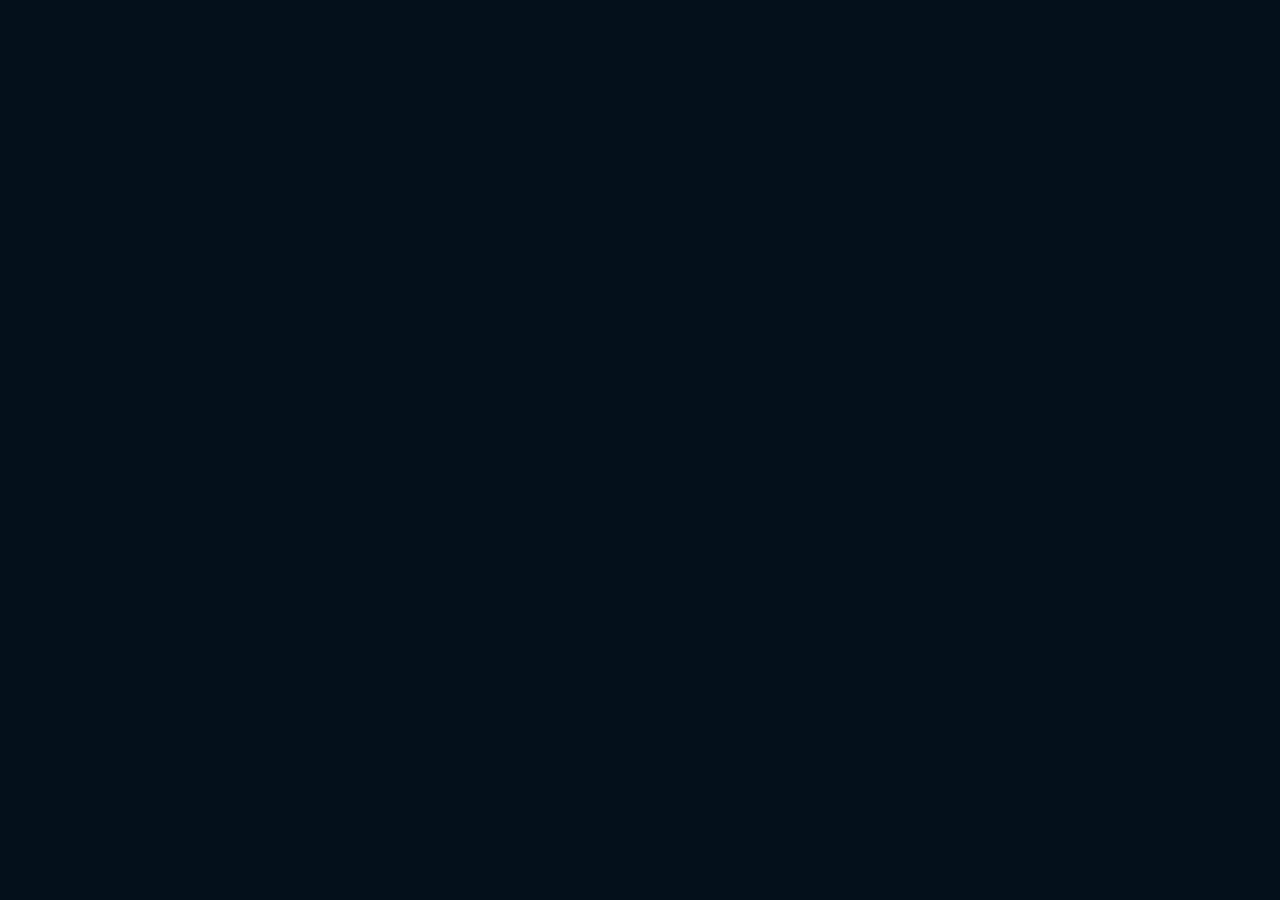
==== commit d8460cac: "sleeping, will do the second part of the car animation tomorrow" ====
--- a/index.html
+++ b/index.html
@@ -3,173 +3,70 @@
 <head>
     <meta charset="UTF-8">
     <meta name="viewport" content="width=device-width, initial-scale=1.0">
+    <link rel="stylesheet" href="styles/carLoading.css">
     <title>Portfolio</title>
-    <link rel="stylesheet" href="styles/style.css">
-    <link href="https://fonts.googleapis.com/css2?family=Poppins:wght@400;700&display=swap" rel="stylesheet">
 </head>
 <body>
-
-    <nav>
-        <h1>LOGO</h1>
-        <ul class="desktop-menu">
-            <li><a href="#home">Home</a></li>
-            <li><a href="#about">About</a></li>
-            <li><a href="#projects">Projects</a></li>
-            <li><a href="#contact">Contact</a></li>
-            <li><a href="#resume">Resumé</a></li>
-            <li class="theme">
-                <div class="moon">
-                    <svg width="30px" height="30px" viewBox="0 0 24 24" fill="none" xmlns="http://www.w3.org/2000/svg">
-                        <path d="M3.32031 11.6835C3.32031 16.6541 7.34975 20.6835 12.3203 20.6835C16.1075 20.6835 19.3483 18.3443 20.6768 15.032C19.6402 15.4486 18.5059 15.6834 17.3203 15.6834C12.3497 15.6834 8.32031 11.654 8.32031 6.68342C8.32031 5.50338 8.55165 4.36259 8.96453 3.32996C5.65605 4.66028 3.32031 7.89912 3.32031 11.6835Z"  stroke-width="2" stroke-linecap="round" stroke-linejoin="round"/>
-                    </svg>
-                </div>
-                <div class="sun">
-                    <svg width="30px" height="30px" viewBox="0 0 24 24" fill="none" xmlns="http://www.w3.org/2000/svg">
-                        <path d="M12 3V4M12 20V21M4 12H3M6.31412 6.31412L5.5 5.5M17.6859 6.31412L18.5 5.5M6.31412 17.69L5.5 18.5001M17.6859 17.69L18.5 18.5001M21 12H20M16 12C16 14.2091 14.2091 16 12 16C9.79086 16 8 14.2091 8 12C8 9.79086 9.79086 8 12 8C14.2091 8 16 9.79086 16 12Z"  stroke-width="2" stroke-linecap="round" stroke-linejoin="round"/>
-                    </svg>
-                </div>
-            </li>
-            <li><button class="toggle-color-pickers">
-                <svg width="30px" height="30px" viewBox="0 0 20 20" fill="none" xmlns="http://www.w3.org/2000/svg">
-                    <path fill-rule="evenodd" clip-rule="evenodd" d="M16.2196 13.9555C17.2636 10.0595 14.7915 6.03562 10.731 4.94761C6.14492 3.71877 -0.364424 6.91181 1.08416 11.0092C1.56325 12.3643 2.48817 12.6814 4.23088 12.7061L4.33978 12.7075C5.26123 12.7191 5.52041 12.7792 5.59794 12.9054C5.72536 13.1128 5.72679 13.4439 5.58387 14.3543C5.51634 14.7845 5.49418 14.9355 5.46808 15.1703C5.30897 16.6011 5.55075 17.7169 6.48838 18.7268C9.41611 21.8802 15.0412 18.3535 16.2196 13.9555ZM2.96979 10.3425C2.24104 8.28126 6.9056 5.99314 10.2134 6.87946C13.2298 7.68772 15.0393 10.6331 14.2878 13.4379C13.4497 16.5656 9.50636 19.0379 7.95406 17.366C7.47464 16.8496 7.35504 16.2977 7.45583 15.3913C7.47737 15.1975 7.49709 15.0631 7.55967 14.6645C7.77887 13.2683 7.77611 12.6302 7.30206 11.8585C6.70834 10.8921 6.00236 10.7282 4.36491 10.7076L4.25922 10.7063C3.29465 10.6926 3.06582 10.6141 2.96979 10.3425Z" />
-                    <path d="M6 10C5.30964 10 4.75 9.44036 4.75 8.75C4.75 8.05964 5.30964 7.5 6 7.5C6.69036 7.5 7.25 8.05964 7.25 8.75C7.25 9.44036 6.69036 10 6 10Z" />
-                    <path d="M9.75 10C9.05964 10 8.5 9.44036 8.5 8.75C8.5 8.05964 9.05964 7.5 9.75 7.5C10.4404 7.5 11 8.05964 11 8.75C11 9.44036 10.4404 10 9.75 10Z" />
-                    <path d="M12.25 13C11.5596 13 11 12.4404 11 11.75C11 11.0596 11.5596 10.5 12.25 10.5C12.9404 10.5 13.5 11.0596 13.5 11.75C13.5 12.4404 12.9404 13 12.25 13Z" />
-                    <path d="M10.75 16.5C10.0596 16.5 9.5 15.9404 9.5 15.25C9.5 14.5596 10.0596 14 10.75 14C11.4404 14 12 14.5596 12 15.25C12 15.9404 11.4404 16.5 10.75 16.5Z" />
-                    <path d="M14.3707 3.60451C14.8605 3.34411 15.466 3.52923 15.7253 4.01686C15.7308 4.02727 15.7362 4.03777 15.7413 4.04836L19.8336 12.4482C19.9869 12.7628 19.8635 13.1422 19.5545 13.3065C19.2452 13.471 18.8612 13.3618 18.6847 13.0592L13.9771 4.98893C13.6993 4.5127 13.8602 3.90144 14.3364 3.62364C14.3477 3.61704 14.3592 3.61066 14.3707 3.60451Z" />
-                    <path fill-rule="evenodd" clip-rule="evenodd" d="M12.5375 3.48434C13.0238 4.39897 13.8434 4.65522 14.6347 4.23444C15.4262 3.81362 15.6726 2.99053 15.1863 2.07592C14.6289 1.0276 13.438 0.0775719 12.6482 0.497483C11.8585 0.917395 11.9801 2.43602 12.5375 3.48434ZM13.4204 3.01486C13.2581 2.70947 13.1315 2.26269 13.1007 1.8773C13.0806 1.62643 13.1063 1.45889 13.1151 1.40204C13.1171 1.38903 13.1182 1.38181 13.1176 1.38073C13.1183 1.38172 13.1245 1.38462 13.1356 1.38985C13.1866 1.41372 13.3408 1.48594 13.5391 1.64416C13.8414 1.88525 14.141 2.24 14.3034 2.54539C14.5316 2.97464 14.4668 3.19118 14.1653 3.3515C13.8641 3.51165 13.6488 3.44435 13.4204 3.01486Z" />
-                    </svg>
-                </button>
-            </li>
-        </ul>
-        
-        <div class="menu">
-            <ul>
-            <li><a href="#home">Home</a></li>
-            <li><a href="#about">About</a></li>
-            <li><a href="#projects">Projects</a></li>
-            <li><a href="#contact">Contact</a></li>
-            <li><a href="#resume">Resumé</a></li>
-            <div class="row">
-            <li class="theme">
-                <div class="moon">
-                    <svg width="45px" height="45px" viewBox="0 0 24 24" fill="none" xmlns="http://www.w3.org/2000/svg">
-                        <path d="M3.32031 11.6835C3.32031 16.6541 7.34975 20.6835 12.3203 20.6835C16.1075 20.6835 19.3483 18.3443 20.6768 15.032C19.6402 15.4486 18.5059 15.6834 17.3203 15.6834C12.3497 15.6834 8.32031 11.654 8.32031 6.68342C8.32031 5.50338 8.55165 4.36259 8.96453 3.32996C5.65605 4.66028 3.32031 7.89912 3.32031 11.6835Z"  stroke-width="2" stroke-linecap="round" stroke-linejoin="round"/>
-                    </svg>
-                </div>
-                <div class="sun">
-                    <svg width="45px" height="45px" viewBox="0 0 24 24" fill="none" xmlns="http://www.w3.org/2000/svg">
-                        <path d="M12 3V4M12 20V21M4 12H3M6.31412 6.31412L5.5 5.5M17.6859 6.31412L18.5 5.5M6.31412 17.69L5.5 18.5001M17.6859 17.69L18.5 18.5001M21 12H20M16 12C16 14.2091 14.2091 16 12 16C9.79086 16 8 14.2091 8 12C8 9.79086 9.79086 8 12 8C14.2091 8 16 9.79086 16 12Z"  stroke-width="2" stroke-linecap="round" stroke-linejoin="round"/>
-                    </svg>
-                </div>
-            </li>
-            <li>
-                <button class="toggle-color-pickers">
-                    <svg width="30px" height="30px" viewBox="0 0 20 20" fill="none" xmlns="http://www.w3.org/2000/svg">
-                        <path fill-rule="evenodd" clip-rule="evenodd" d="M16.2196 13.9555C17.2636 10.0595 14.7915 6.03562 10.731 4.94761C6.14492 3.71877 -0.364424 6.91181 1.08416 11.0092C1.56325 12.3643 2.48817 12.6814 4.23088 12.7061L4.33978 12.7075C5.26123 12.7191 5.52041 12.7792 5.59794 12.9054C5.72536 13.1128 5.72679 13.4439 5.58387 14.3543C5.51634 14.7845 5.49418 14.9355 5.46808 15.1703C5.30897 16.6011 5.55075 17.7169 6.48838 18.7268C9.41611 21.8802 15.0412 18.3535 16.2196 13.9555ZM2.96979 10.3425C2.24104 8.28126 6.9056 5.99314 10.2134 6.87946C13.2298 7.68772 15.0393 10.6331 14.2878 13.4379C13.4497 16.5656 9.50636 19.0379 7.95406 17.366C7.47464 16.8496 7.35504 16.2977 7.45583 15.3913C7.47737 15.1975 7.49709 15.0631 7.55967 14.6645C7.77887 13.2683 7.77611 12.6302 7.30206 11.8585C6.70834 10.8921 6.00236 10.7282 4.36491 10.7076L4.25922 10.7063C3.29465 10.6926 3.06582 10.6141 2.96979 10.3425Z" stroke-width="0.25"/>
-                        <path d="M6 10C5.30964 10 4.75 9.44036 4.75 8.75C4.75 8.05964 5.30964 7.5 6 7.5C6.69036 7.5 7.25 8.05964 7.25 8.75C7.25 9.44036 6.69036 10 6 10Z" stroke-width="0.5"/>
-                        <path d="M9.75 10C9.05964 10 8.5 9.44036 8.5 8.75C8.5 8.05964 9.05964 7.5 9.75 7.5C10.4404 7.5 11 8.05964 11 8.75C11 9.44036 10.4404 10 9.75 10Z" stroke-width="0.5"/>
-                        <path d="M12.25 13C11.5596 13 11 12.4404 11 11.75C11 11.0596 11.5596 10.5 12.25 10.5C12.9404 10.5 13.5 11.0596 13.5 11.75C13.5 12.4404 12.9404 13 12.25 13Z" stroke-width="0.5"/>
-                        <path d="M10.75 16.5C10.0596 16.5 9.5 15.9404 9.5 15.25C9.5 14.5596 10.0596 14 10.75 14C11.4404 14 12 14.5596 12 15.25C12 15.9404 11.4404 16.5 10.75 16.5Z" stroke-width="0.5"/>
-                        <path d="M14.3707 3.60451C14.8605 3.34411 15.466 3.52923 15.7253 4.01686C15.7308 4.02727 15.7362 4.03777 15.7413 4.04836L19.8336 12.4482C19.9869 12.7628 19.8635 13.1422 19.5545 13.3065C19.2452 13.471 18.8612 13.3618 18.6847 13.0592L13.9771 4.98893C13.6993 4.5127 13.8602 3.90144 14.3364 3.62364C14.3477 3.61704 14.3592 3.61066 14.3707 3.60451Z" stroke-width="0.5"/>
-                        <path fill-rule="evenodd" clip-rule="evenodd" d="M12.5375 3.48434C13.0238 4.39897 13.8434 4.65522 14.6347 4.23444C15.4262 3.81362 15.6726 2.99053 15.1863 2.07592C14.6289 1.0276 13.438 0.0775719 12.6482 0.497483C11.8585 0.917395 11.9801 2.43602 12.5375 3.48434ZM13.4204 3.01486C13.2581 2.70947 13.1315 2.26269 13.1007 1.8773C13.0806 1.62643 13.1063 1.45889 13.1151 1.40204C13.1171 1.38903 13.1182 1.38181 13.1176 1.38073C13.1183 1.38172 13.1245 1.38462 13.1356 1.38985C13.1866 1.41372 13.3408 1.48594 13.5391 1.64416C13.8414 1.88525 14.141 2.24 14.3034 2.54539C14.5316 2.97464 14.4668 3.19118 14.1653 3.3515C13.8641 3.51165 13.6488 3.44435 13.4204 3.01486Z" stroke-width="0.5"/>
-                    </svg>
-                </button>
-                
-            </li>
-            </ul>
+    <div class="content">
+        <div id="svg1">
+            <svg fill="#000000" version="1.1" id="Capa_1" xmlns="http://www.w3.org/2000/svg" xmlns:xlink="http://www.w3.org/1999/xlink" 
+            width="150px" height="150px" viewBox="0 0 330.296 330.297"
+            xml:space="preserve">
+                <g transform="scale(-1, 1) translate(-330.296, 0)">
+                <g>
+                    <path d="M37.796,201.027c0.582,0.938,1.245,1.803,1.934,2.651c5.023,6.255,12.637,10.336,21.274,10.336
+                        c8.575,0,16.13-4.019,21.15-10.19c0.696-0.85,1.375-1.699,1.962-2.631c0.536-0.839,0.992-1.729,1.432-2.631
+                        c1.771-3.624,2.848-7.643,2.848-11.951c0-15.125-12.265-27.395-27.397-27.395c-15.128,0-27.393,12.27-27.393,27.395
+                        c0,4.236,1.038,8.192,2.752,11.766C36.794,199.293,37.265,200.179,37.796,201.027z"/>
+                    <path d="M242.85,205.657c4.981,5.137,11.925,8.347,19.646,8.347c8.445,0,15.907-3.904,20.936-9.91
+                        c0.787-0.943,1.543-1.891,2.2-2.932c0.585-0.927,1.098-1.895,1.569-2.889c1.683-3.553,2.692-7.478,2.692-11.662
+                        c0-15.13-12.262-27.399-27.397-27.399c-15.131,0.005-27.397,12.274-27.397,27.399c0,5.018,1.45,9.663,3.801,13.712
+                        c0.544,0.922,1.108,1.812,1.745,2.662C241.348,203.912,242.052,204.828,242.85,205.657z"/>
+                    <path d="M328.331,127.848l-28.724,8.839c0,0-3.133,2.296-6.7,4.857c-3.019-1.093-6.349-2.333-10.123-3.795
+                        c-32.622-12.637-74.575-21.466-102.03-21.466c-3.443,0-6.659,0.146-9.538,0.425c-15.324,1.479-36.412,9.116-62.686,22.678
+                        c-1.083,0.564-1.797,0.935-2.066,1.051c-7.589,3.25-17.064,4.831-28.975,4.831c-9.028,0-17.89-0.919-25.005-1.654
+                        c-3.936-0.409-7.387-0.764-10.134-0.904c-0.87-0.041-1.644-0.062-2.327-0.062c-5.582,0-7.221,1.417-8.446,4.2
+                        c-0.531,1.209-1.131,2.576-6.475,4.078c-14.183,3.977-24.032,15.089-24.438,15.555l-0.657,0.745v22.66l1.426,0.734
+                        c1.849,0.969,2.524,1.663,2.708,1.834c-2.237,1.982-5.036,4.96-3.866,8.057c1.173,3.086,5.207,3.169,5.665,3.169h27.227
+                        c-0.531-0.854-1.018-1.739-1.468-2.651c-0.43-0.859-0.818-1.739-1.167-2.65c-1.421-3.656-2.227-7.612-2.227-11.766
+                        c0-18.024,14.667-32.697,32.7-32.697c18.028,0,32.7,14.667,32.7,32.697c0,4.246-0.839,8.291-2.317,12.014
+                        c-0.355,0.901-0.759,1.776-1.194,2.636c-0.456,0.906-0.953,1.781-1.483,2.636l143.669,1.605c0,0,1.32,0.036,3.531,0.072
+                        c-0.621-0.859-1.201-1.761-1.729-2.683c-0.502-0.87-0.957-1.766-1.382-2.683c-1.911-4.142-3.004-8.74-3.004-13.598
+                        c0-18.024,14.67-32.697,32.7-32.697s32.699,14.667,32.699,32.697c0,3.651-0.626,7.151-1.734,10.43
+                        c-0.342,1.035-0.74,2.035-1.186,3.014c-0.461,1.02-0.974,2.009-1.538,2.972c5.298-0.983,8.891-2.247,10.708-3.78
+                        c8.84-7.482,18.766-43.273,20.024-47.913l0.119-0.621l-3.558-0.621l-1.568-0.508c0.326-0.88,1.004-1.214,0.698-1.229
+                        c-0.543,0-1.444-0.07-2.895-0.334c4.07-5.15,10.978-8.469,14.064-10.012C332.752,135.802,328.331,127.848,328.331,127.848z"/>
+                </g>
+                </g>
+            </svg>
         </div>
-        </div>
-
-        <div class="hamburger-menu">
-            <div class="ham-bar bar-top"></div>
-            <div class="ham-bar bar-mid"></div>
-            <div class="ham-bar bar-bottom"></div>
-        </div>
-
-    </nav>
-    
-    <section id="home">
-        <h2>HOME</h2>
-    </section>
-    <section id="about">
-        <h2>ABOUT</h2>
-    </section>
-    <section id="projects">
-        <h2>PROJECTS</h2>
-    </section>
-    <section id="contact">
-        <h2>CONTACT</h2>
-    </section>
-    <section id="resume">
-        <h2>RESUME</h2>
-    </section>
-    
+    </div>
 
 
-    <div class="color-pickers">
-        <div class="container">
-            <div class="color-picker-container">
-                <div class="wrap-colorpicker">
-                    <label for="color1">Background:</label>
-                    <input type="color" id="color1" name="color1" value="#04101B">
-                </div>  
-                <div class="wrap-colorpicker">
-                    <label for="color2">Navigation:</label>
-                    <input type="color" id="color2" name="color2" value="#141E28">
-                </div>
-                <div class="wrap-colorpicker">
-                    <label for="color3">Headings:</label>
-                    <input type="color" id="color3" name="color3" value="#8B8585">
-                </div>
-                <div class="wrap-colorpicker">
-                    <label for="color4">Text:</label>
-                    <input type="color" id="color4" name="color4" value="#ffffff">
-                </div>
-                <div class="wrap-colorpicker">
-                    <label for="color5">Accent:</label>
-                    <input type="color" id="color5" name="color5" value="#04182B">
-                </div>
-            </div>
-            <div class="previews">
-                <div class="window-preview1">
-                    <div class="preview-background">
-                        <div class="preview-navbar">
-                            <div class="preview-nav">navigation elements
-                                <div class="preview-headings">Headings
-                                    <div class="preview-text">content</div>
-                                </div>
-                            </div>
-                        </div>
-                    </div>
-                </div>
-                <div class="window-preview2">
-                    <div class="preview-background">
-                        <div class="preview-navbar-mobile">
-                            <div class="preview-mobile-menu">
-                                <div class="navigation-elements">
-                                    navigation element 1 <br>
-                                    navigation element 2 <br>
-                                    navigation element 3 <br>
-                                    navigation element 4 <br>
-                                </div>
-                            </div>
-                        </div>
-                    </div>
-                </div>
-            </div>
-            <button class="toggle-color-pickers">
-                <svg width="30px" height="30px" viewBox="0 0 24 24" fill="none" xmlns="http://www.w3.org/2000/svg">
-                    <g id="Menu / Close_MD">
-                    <path id="Vector" d="M18 18L12 12M12 12L6 6M12 12L18 6M12 12L6 18"  stroke-width="2" stroke-linecap="round" stroke-linejoin="round"/>
-                    </g>
-                </svg>
-            </button>
-        </div>
-    </div>
-    
+    <script>
 
-    <script src="themes.js"></script>
-    <script src="script.js"></script>
+
+        const svg1 = document.getElementById('svg1');
+
+        // Function to start the animation
+        function startAnimation() {
+            svg1.style.animation = 'carAnimation1 2s ease-in-out forwards, carAnimation2 1s ease-in-out forwards 2s';
+        }
+
+        // Call the function to start the animation
+        startAnimation(); 
+
+
+        /*
+        // Redirect to homepage after 2 seconds (or the duration of your animation)
+        setTimeout(function() {
+            window.location.href = "homepage.html"; // Replace with your homepage URL
+        }, 2000); // 2000 milliseconds = 2 seconds
+        */
+    </script>  
+
+
+
+
 </body>
-</html>+</html>
--- a/styles/carLoading.css
+++ b/styles/carLoading.css
@@ -0,0 +1,57 @@
+        /* Basic styling for the SVG */
+        body {
+            overflow: hidden;
+            margin: 0;
+            padding: 0;
+            width: 100%;
+            height: 100%;
+            display: flex;
+            justify-content: center;
+            align-items: center;
+            background-color:rgb(4, 16, 27);
+        }
+        svg {
+            width: 150px;
+            height: 150px;
+            stroke: white;
+            fill: white;
+        }
+
+        .content{
+            display: flex;
+            justify-content: center;
+            align-items: center;
+        }
+
+        #svg1 {
+            position: absolute;
+            top: 50%;
+            left: -100vw;
+            transform: translateY(-50%);
+        }
+
+        @keyframes carAnimation1 {
+            0% {
+                left: -100vw;
+            }
+            100% {
+                left: 50%;
+                transform: translate(-50%, -50%);
+            }
+        }
+
+        @keyframes carAnimation2 {
+            0% {
+                left: 50%;
+            }
+            100% {
+                transform: translate(100vw, -50%);
+            }
+        }
+        
+
+
+
+
+
+    </style>